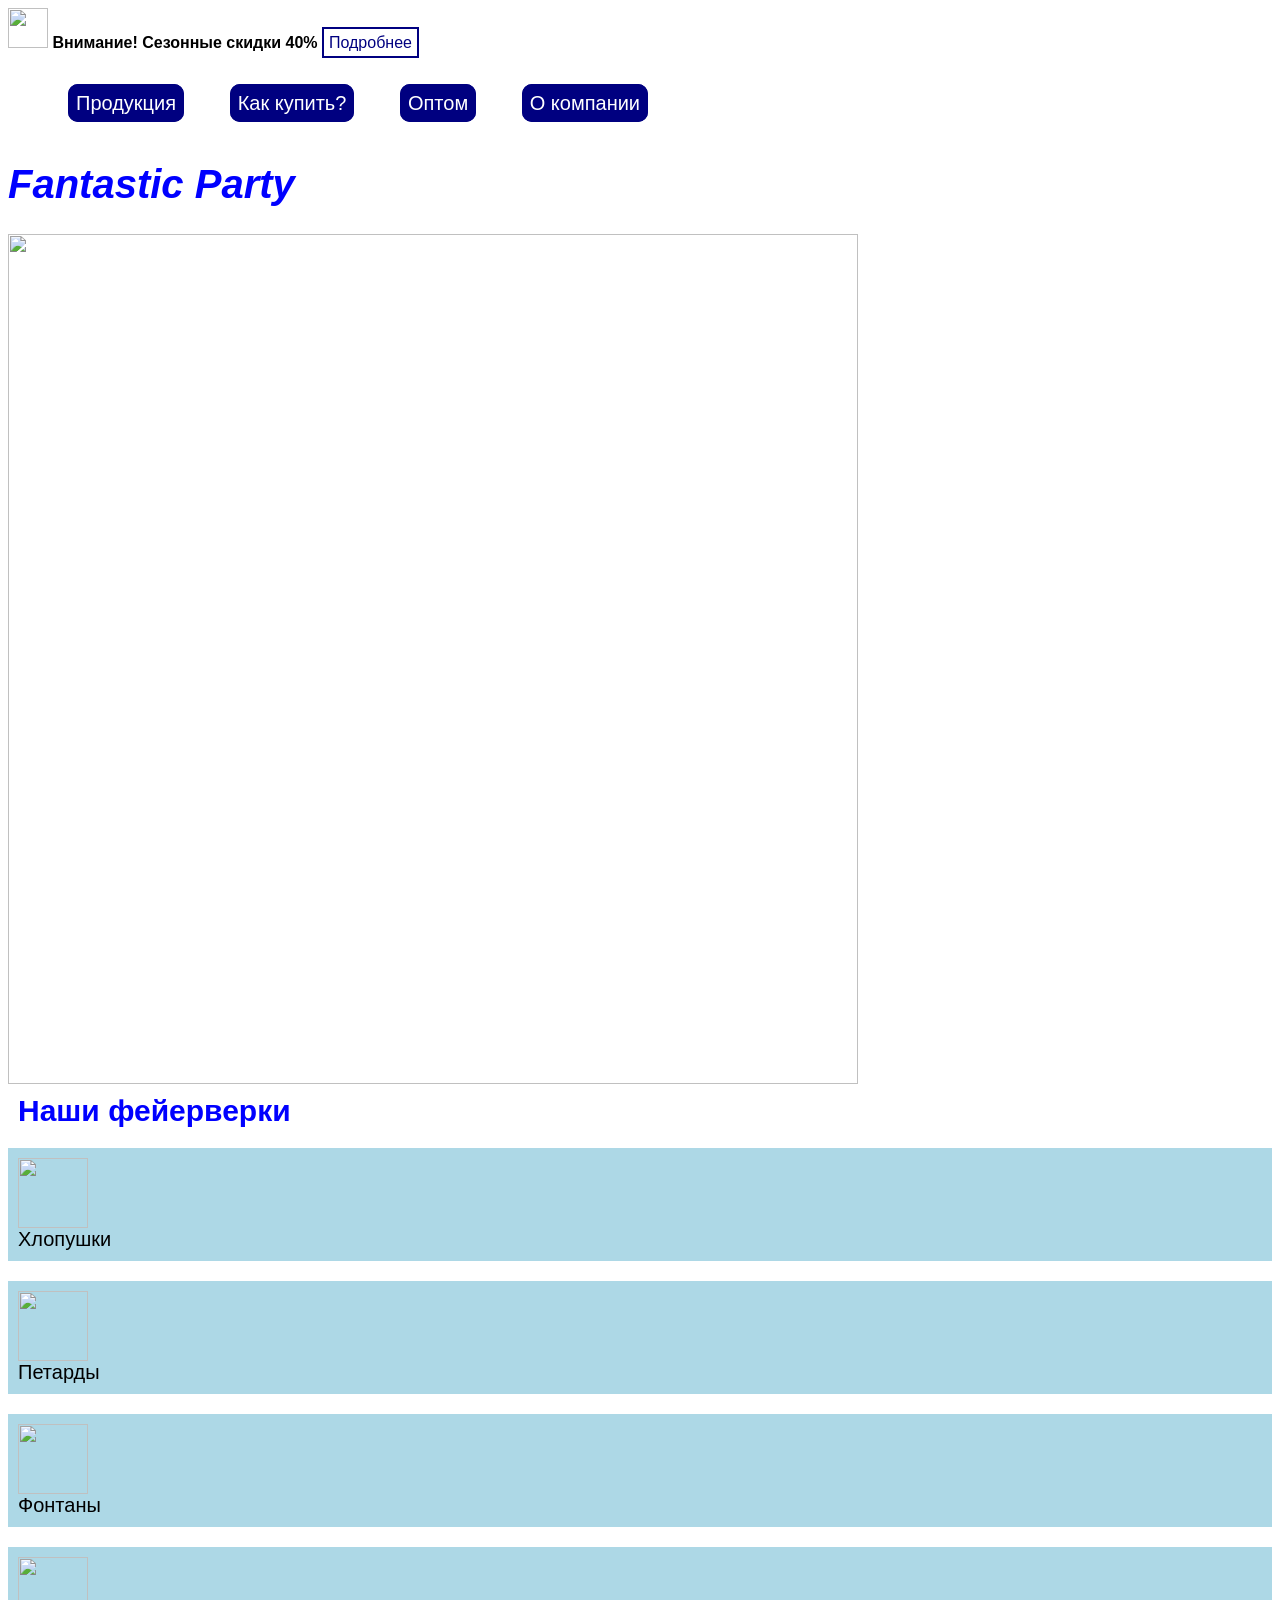
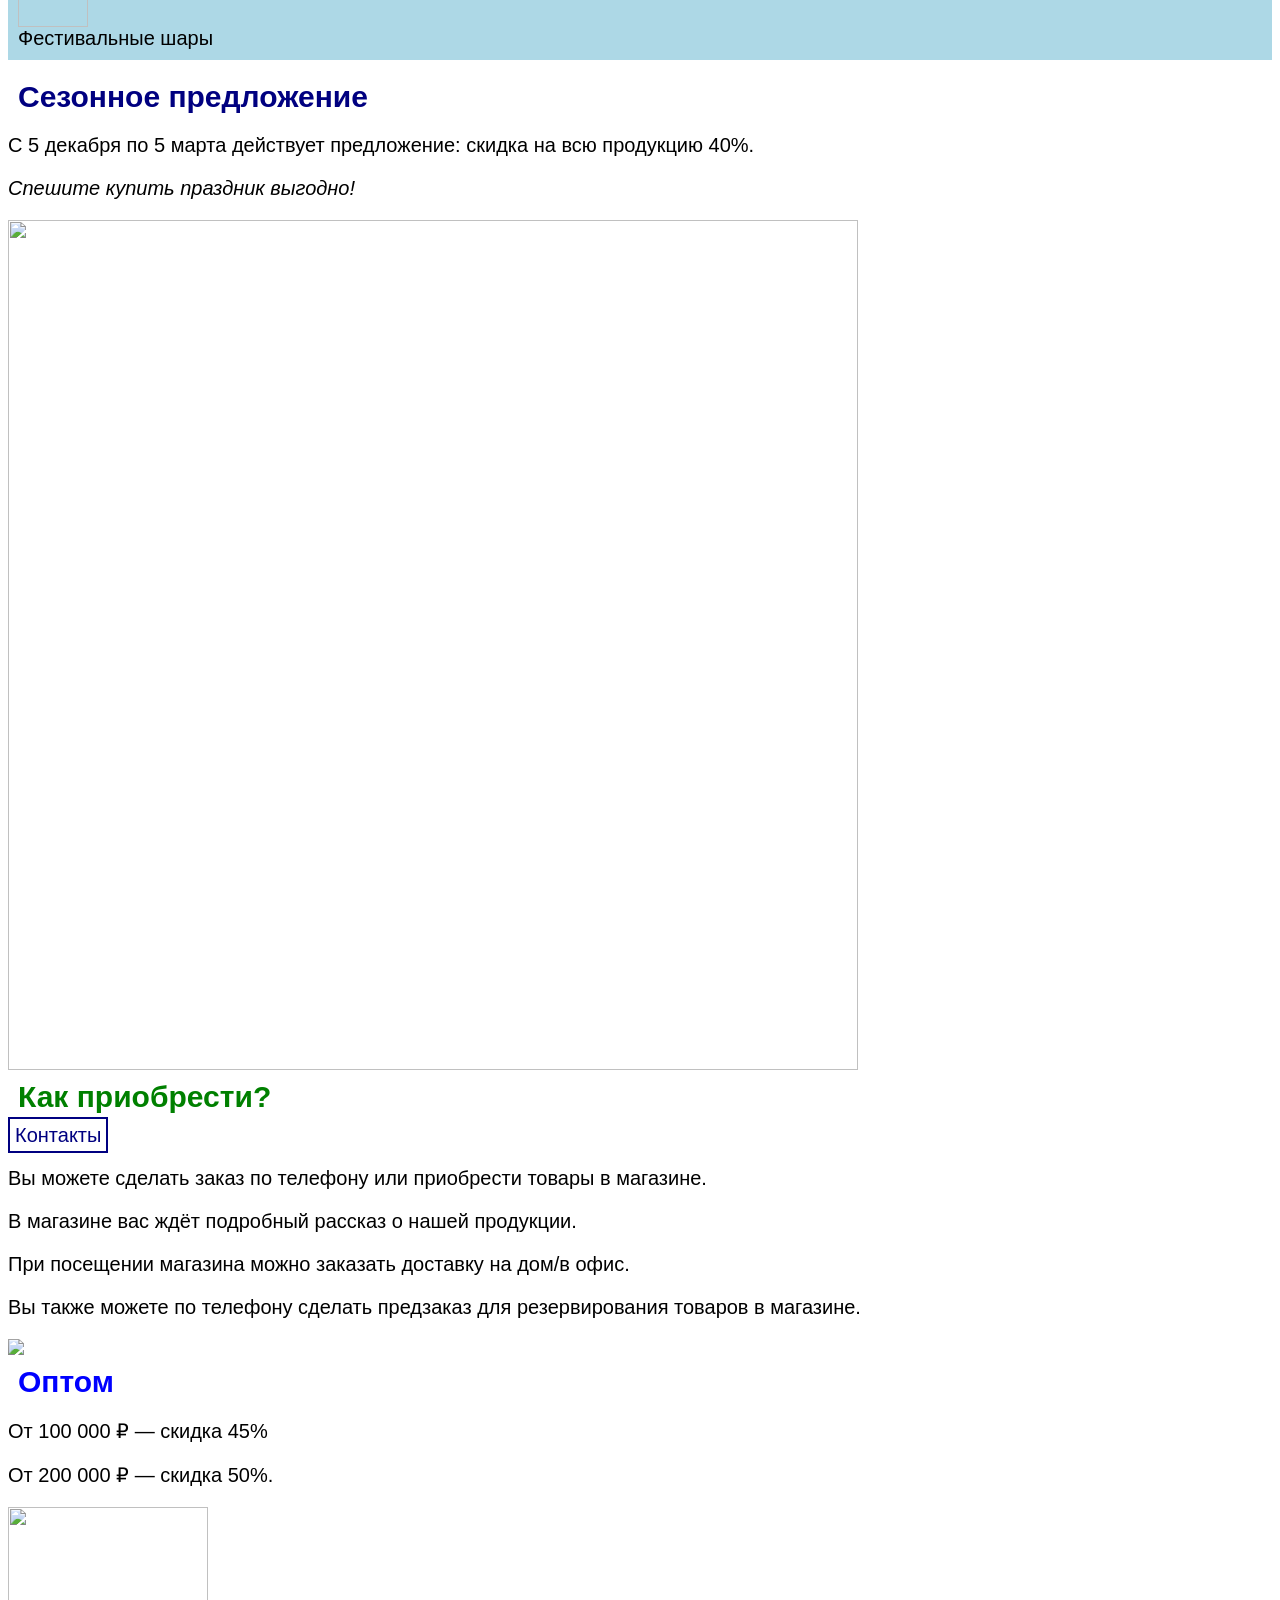
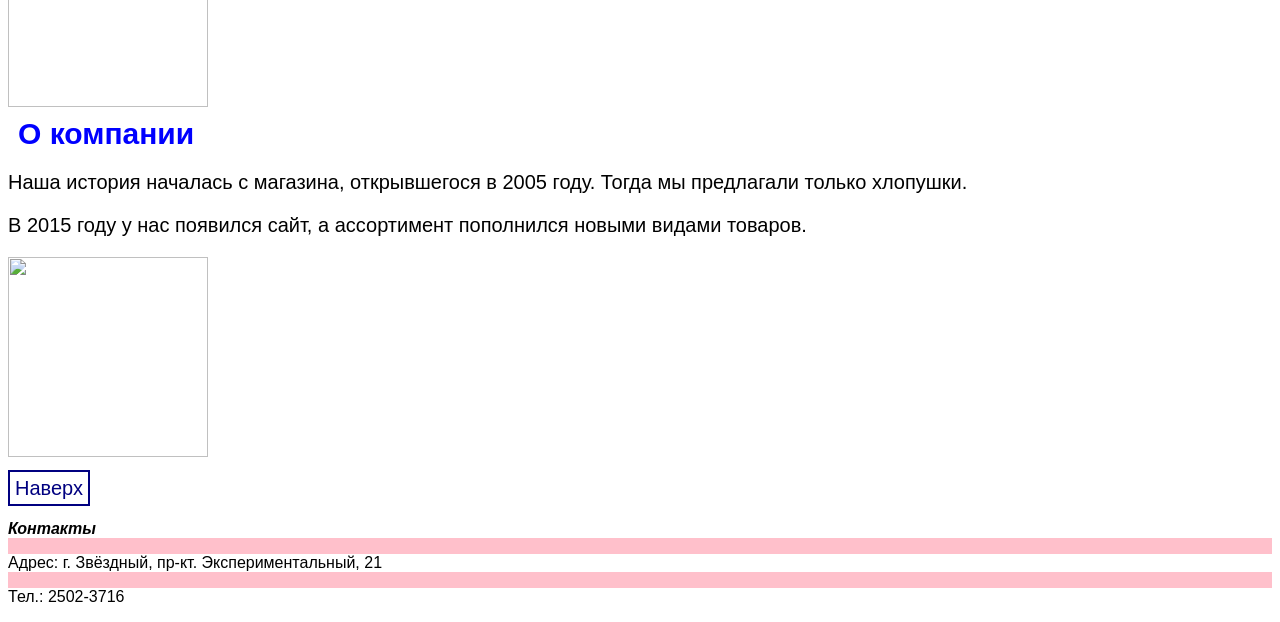
==== index.html @ c74b903c "Rename indeex.html to index.html" ====
<html>
    <head>
        <title></title>
        <link rel="stylesheet"href="style.css"/>
        <head>
    <body>
        <header>
            <img id ="logo" src="https://learn.algoritmika.org/uploads/2020/12/logo_0_1607675596.svg" height="40px"/>
            <b>Внимание! Сезонные скидки 40% </b><a href="#discount">Подробнее</a>
        </header>
        <main>
            <nav>
                <a href="#price">Продукция</a>
                <a href="#delivery">Как купить?</a>
                <a href="#wholesale">Оптом</a>
                <a href="#about_us">О компании</a>
            </nav>
            <h1><i>Fantastic Party</i></h1>
            <img src="https://learn.algoritmika.org/uploads/2020/12/fireworks-2731725_1920_0_1607673819.jpg" width="850px"/>
            <h2 id="price">Наши фейерверки</h2>
            <p class= "has">
                <p class= "xamazatik"><img src="https://learn.algoritmika.org/uploads/2020/12/%D1%85%D0%BB%D0%BE%D0%BF%D1%83%D1%88%D0%BA%D0%B0_0_1607673818.svg" width="70px"/><br/>Хлопушки</p>
                <p class= "xamazatik"><img src="https://learn.algoritmika.org/uploads/2020/12/%D0%BF%D0%B5%D1%82%D0%B0%D1%80%D0%B4%D0%B0_0_1607673817.svg" width="70px"/><br/>Петарды</p>
                <p class= "xamazatik"><img src="https://learn.algoritmika.org/uploads/2020/12/%D1%84%D0%BE%D0%BD%D1%82%D0%B0%D0%BD_0_1607673817.svg" width="70px"/><br/>Фонтаны</p>
                <p class="xamazatik"><img src="https://learn.algoritmika.org/uploads/2020/12/%D1%88%D0%B0%D1%80_0_1607673818.svg" width="70px"/><br/>Фестивальные шары</p>
            </p>
            <h2 class= "hrah" id="discount">Сезонное предложение</h2>
            <p>С 5 декабря по 5 марта действует предложение: скидка на всю продукцию 40%.</p>
            <p>
                <i>Спешите купить праздник выгодно!</i>
            </p>
            <img src="https://learn.algoritmika.org/uploads/2020/12/%D1%81%D0%B5%D0%B7%D0%BE%D0%BD%D0%BD%D1%8B%D0%B5%20%D1%81%D0%BA%D0%B8%D0%B4%D0%BA%D0%B8_0_1607673818.jpg" width="850px"/>
            <h2 class="odin" id="delivery">Как приобрести?</h2>
            <a href="#contacts">Контакты</a>
            <p>Вы можете сделать заказ по телефону или приобрести товары в магазине.</p>
            <p>В магазине вас ждёт подробный рассказ о нашей продукции.</p>
            <p>При посещении магазина можно заказать доставку на дом/в офис.</p>
            <p>Вы также можете по телефону сделать предзаказ для резервирования товаров в магазине.</p>
            <img src="https://learn.algoritmika.org/uploads/2020/12/%D0%BF%D0%BE%D0%BA%D1%83%D0%BF%D0%BA%D0%B0_0_1607673818.png"/>
            <h2 id="wholesale">Оптом</h2>
            <p>От 100 000 ₽ — скидка 45%</p>
            <p>От 200 000 ₽ — скидка 50%.</p>
            <img src="https://learn.algoritmika.org/uploads/2020/12/%D0%BE%D0%BF%D1%82_0_1607673818.png" width="200px"/>
            <h2 id="about_us">О компании</h2>
            <p>Наша история началась с магазина, открывшегося в 2005 году. Тогда мы предлагали только хлопушки.</p>
            <p>В 2015 году у нас появился сайт, а ассортимент пополнился новыми видами товаров.</p>
            <img src="https://learn.algoritmika.org/uploads/2020/12/arrows-2023449_1920_0_1607674211.png" width="200px"/><br/>
            <p><a href="#logo">Наверх</a></p>
        </main>
        <footer>
            <p id="contacts"><b><i>Контакты</i></b></p>
            <p>Адрес: г. Звёздный, пр-кт. Экспериментальный, 21</p>
            <p>Тел.: 2502-3716</p>
        </footer>
    </body>
</html>
---- style.css ----
body {
    font-family: sans-serif;
}
header {
     background-color: white;
}
h1 {
    color: blue;
}
footer {
    background-color: pink;
}
footer p {
    background-color: white
}
nav a {
  margin: 20px;
  font-size: 20px;
  text-decoration: none;
  color: white;
  border: 3px solid navy;
  border-radius: 10px;
  background-color: navy;
  padding: 5px;
}
.popular {
    background-color: white;
    color: royalblue;
}
nav {
  margin: 20px;
  padding: 20px;
}
.xamazatik {
    background-color: lightblue;
    padding: 10px;
}
.hrah {
    color: navy;
}
main {
    font-size: 20px;
}
.odin {
    color: green;
}
a {
    text-decoration: none;
    border: 2px solid navy;
    padding: 5px;
    color: navy;

}
h2 {
    color: blue;
    margin: 10px;
}
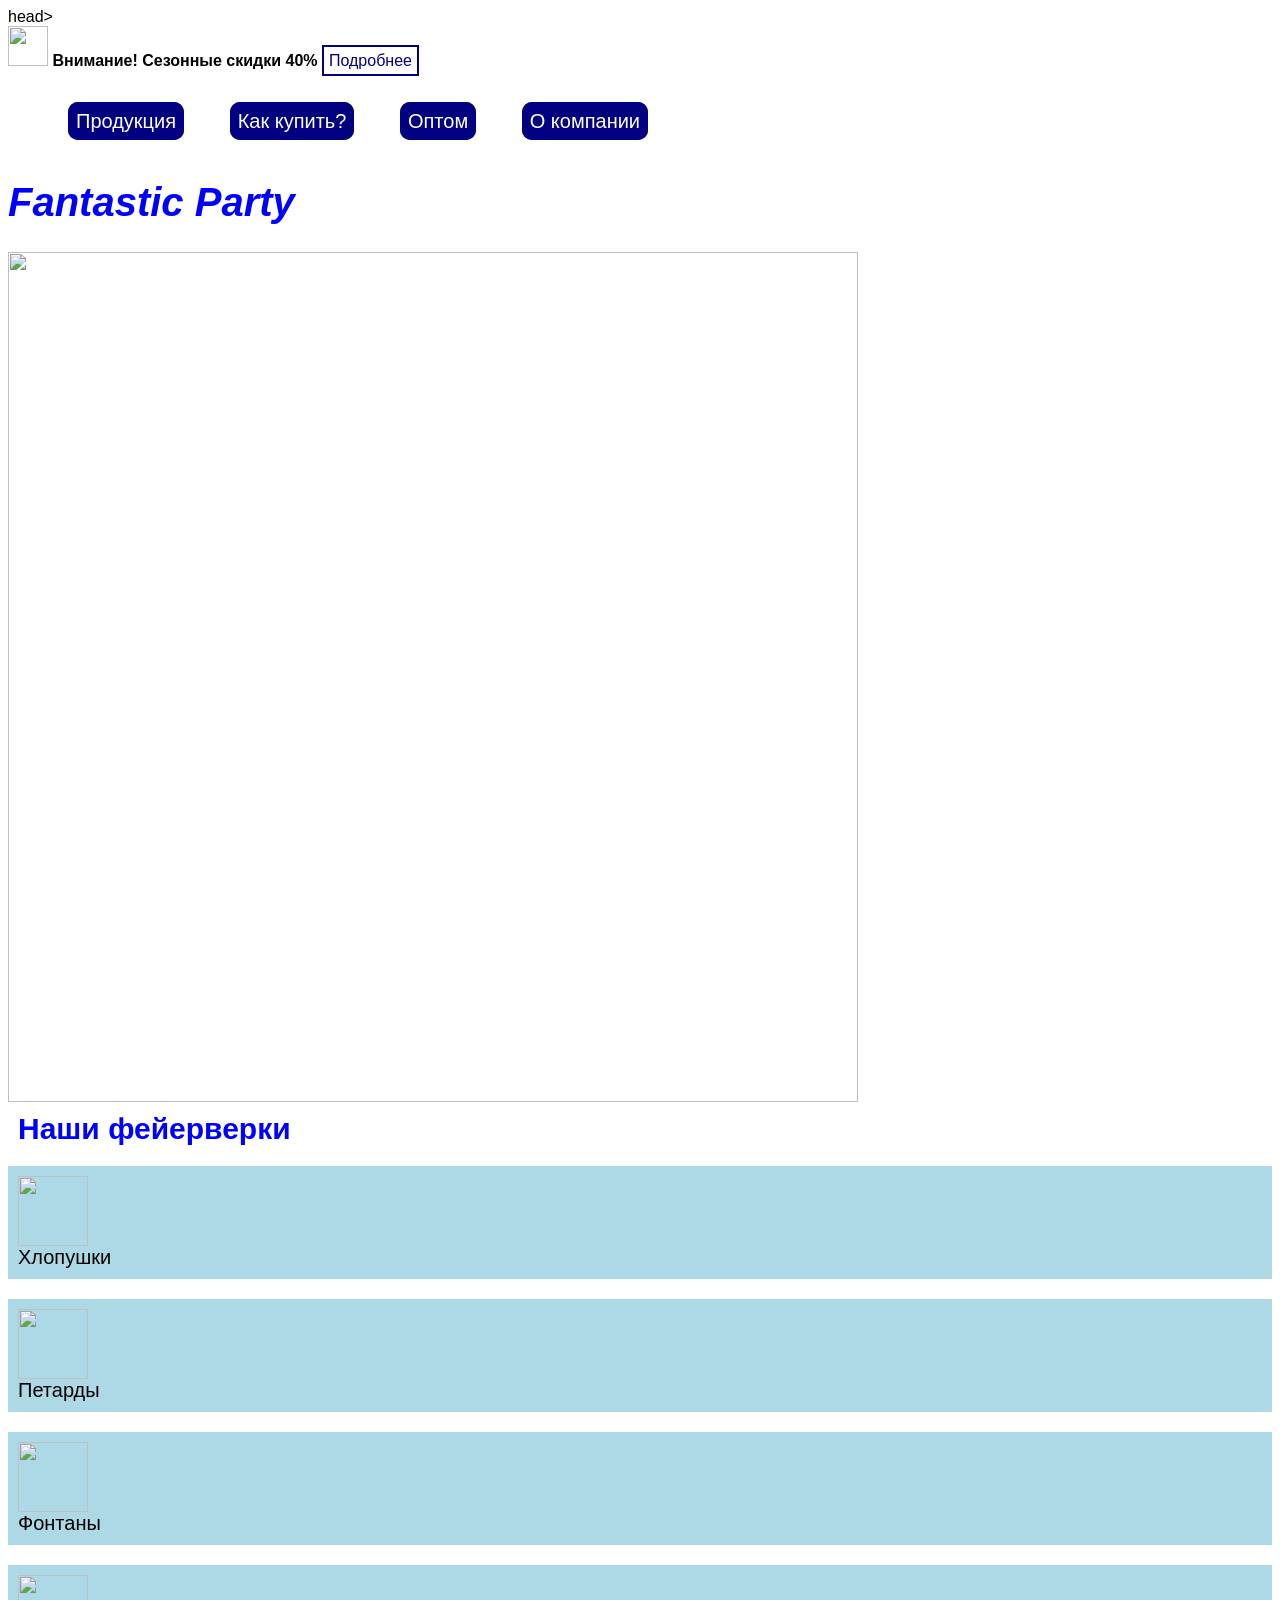
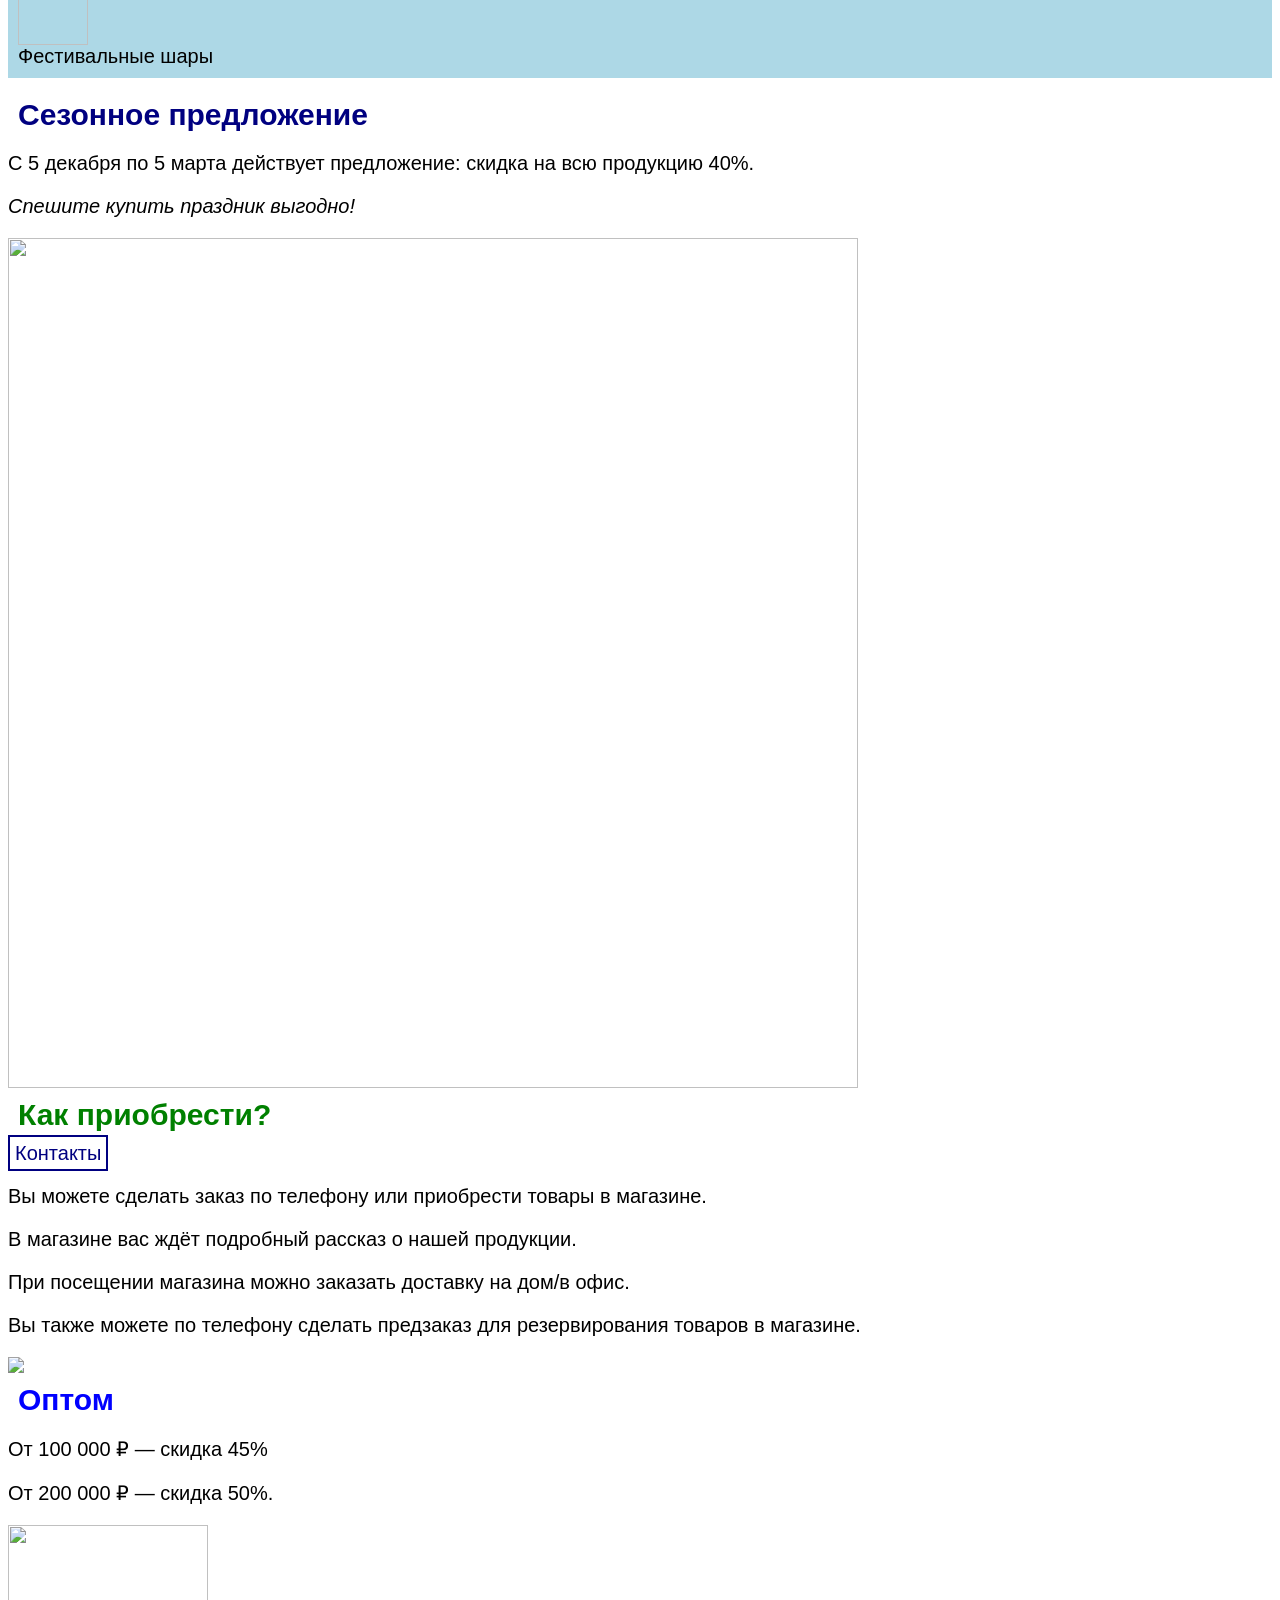
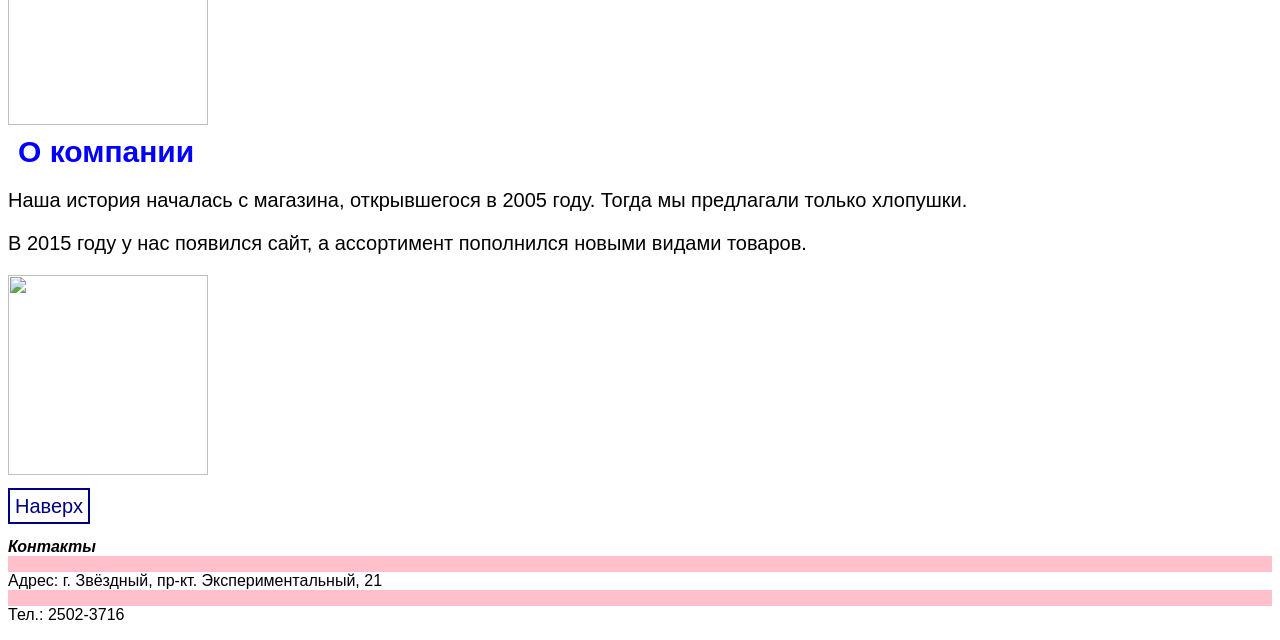
==== commit d4b0738a: "Update index.html" ====
--- a/index.html
+++ b/index.html
@@ -1,8 +1,8 @@
 <html>
     <head>
-        <title></title>
-        <link rel="stylesheet"href="style.css"/>
-        <head>
+        <title>фейр верк</title>
+        <link rel="stylesheet" href="style.css"/>
+    </head>head>
     <body>
         <header>
             <img id ="logo" src="https://learn.algoritmika.org/uploads/2020/12/logo_0_1607675596.svg" height="40px"/>
